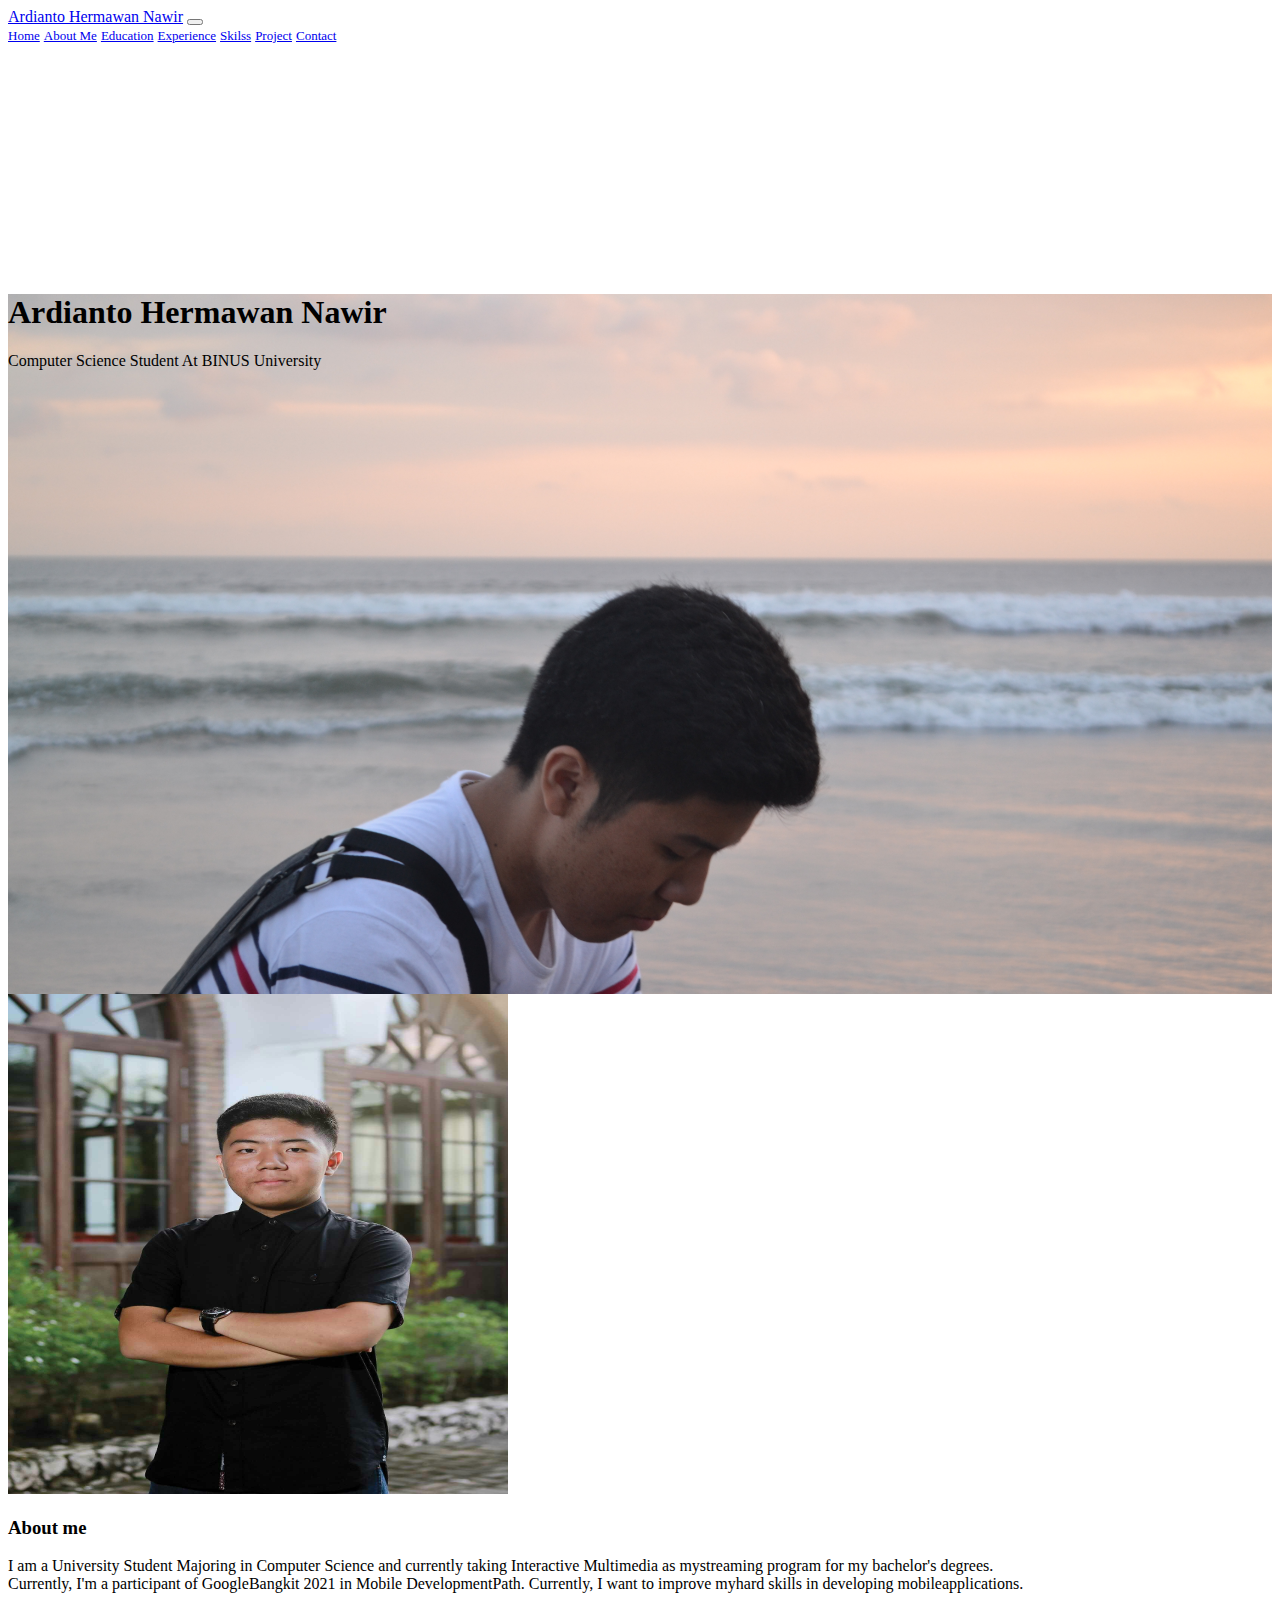
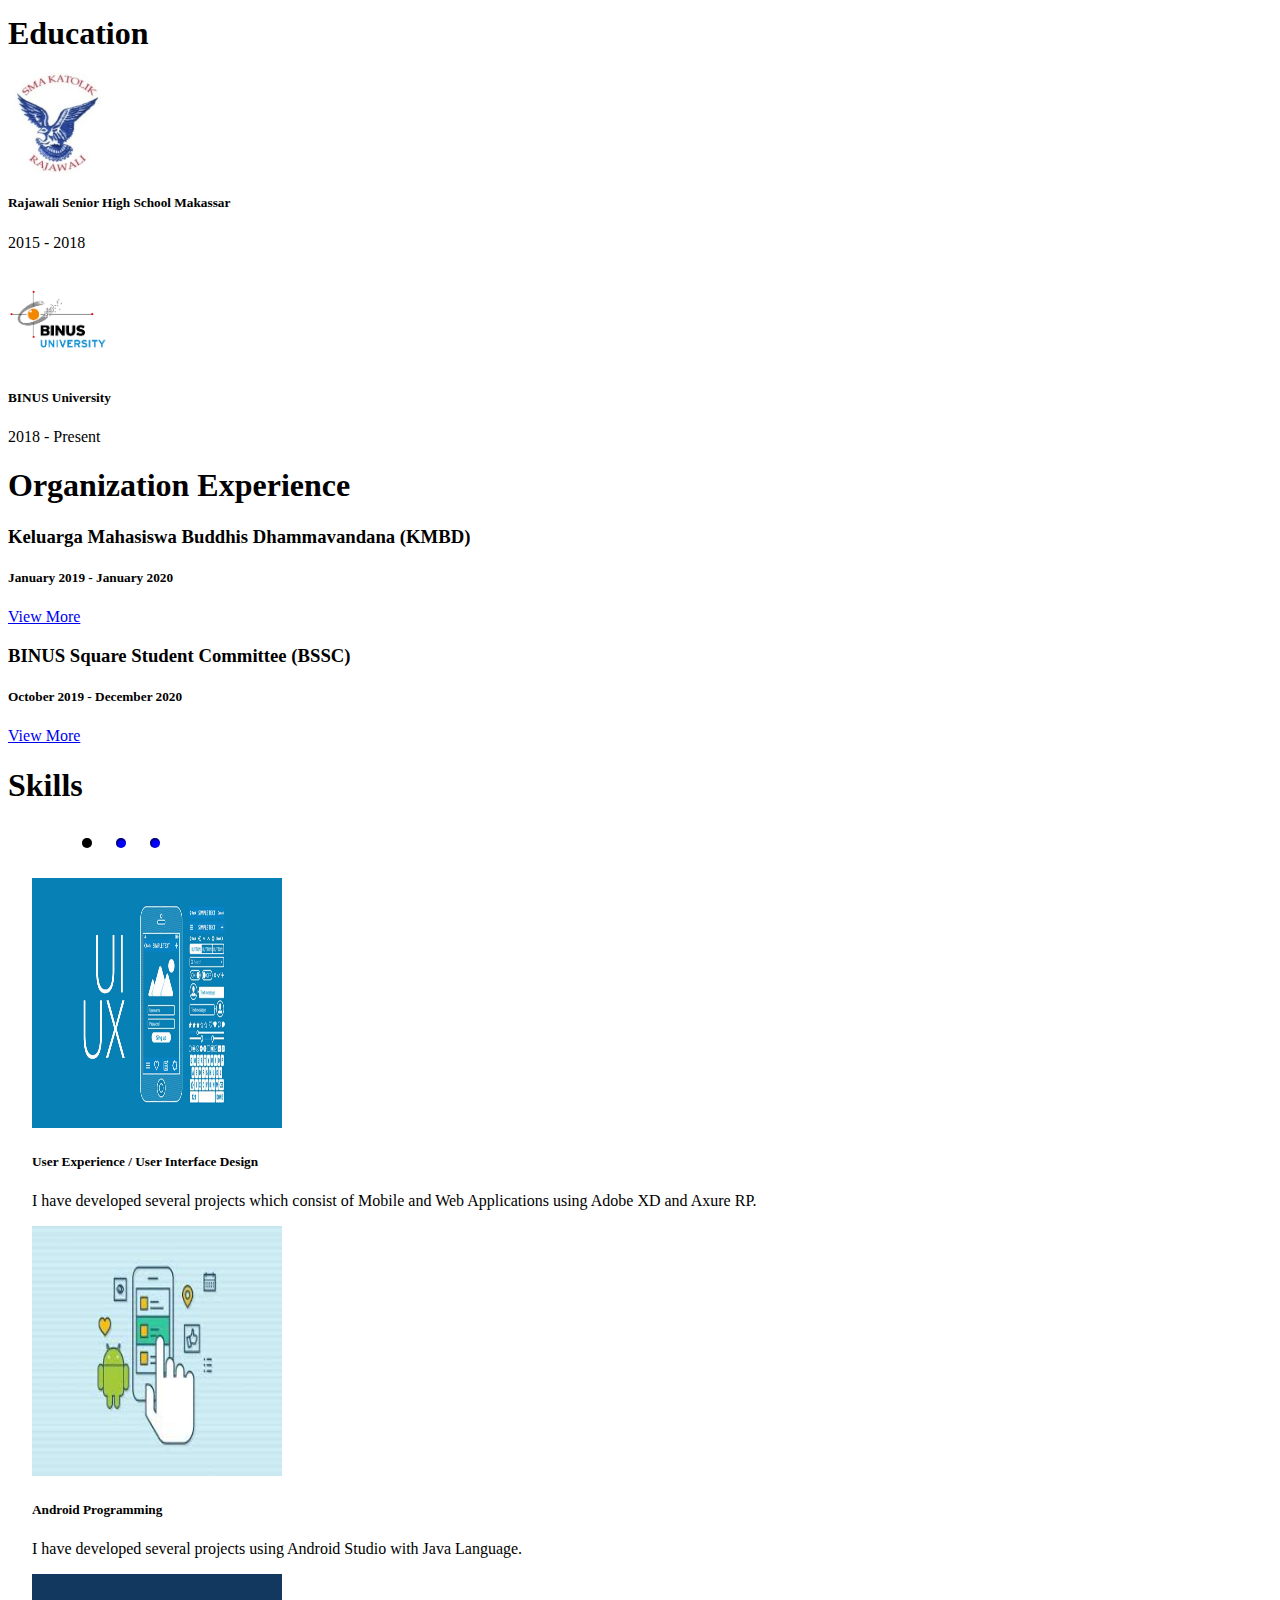
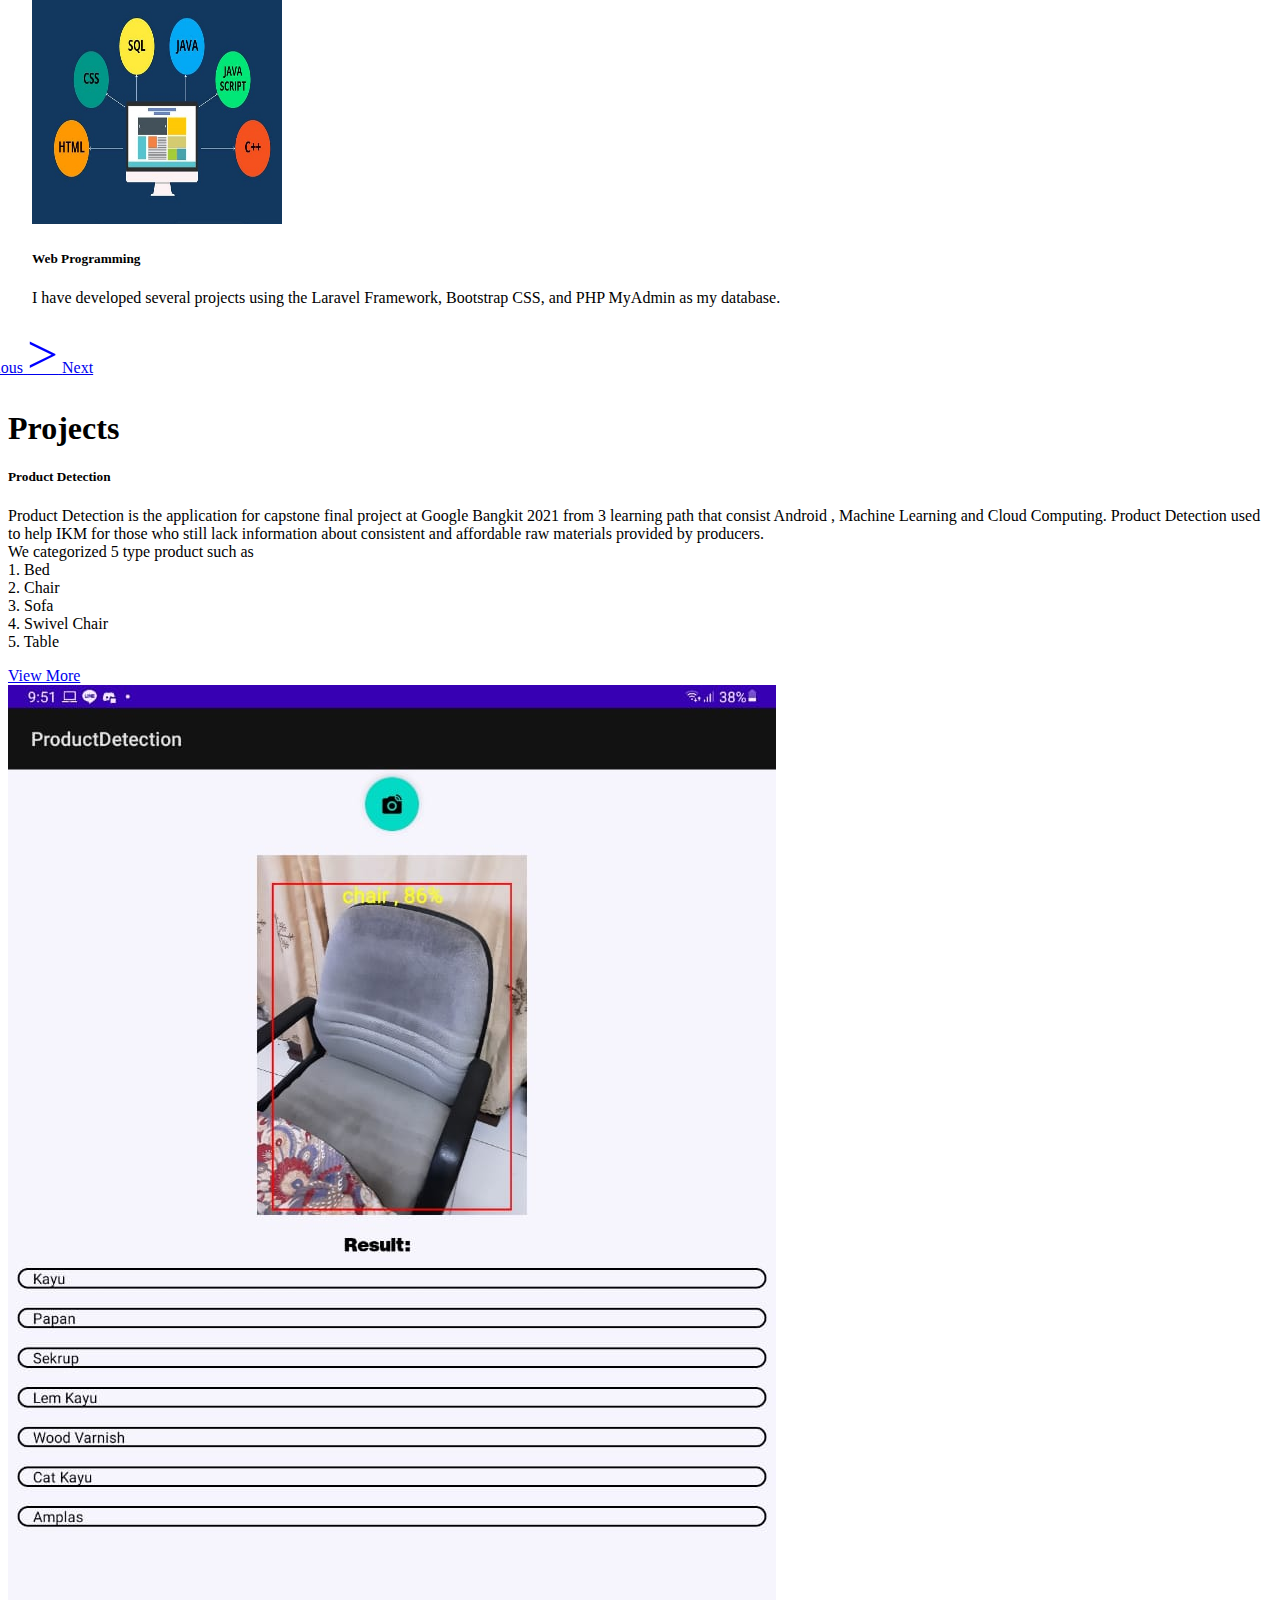
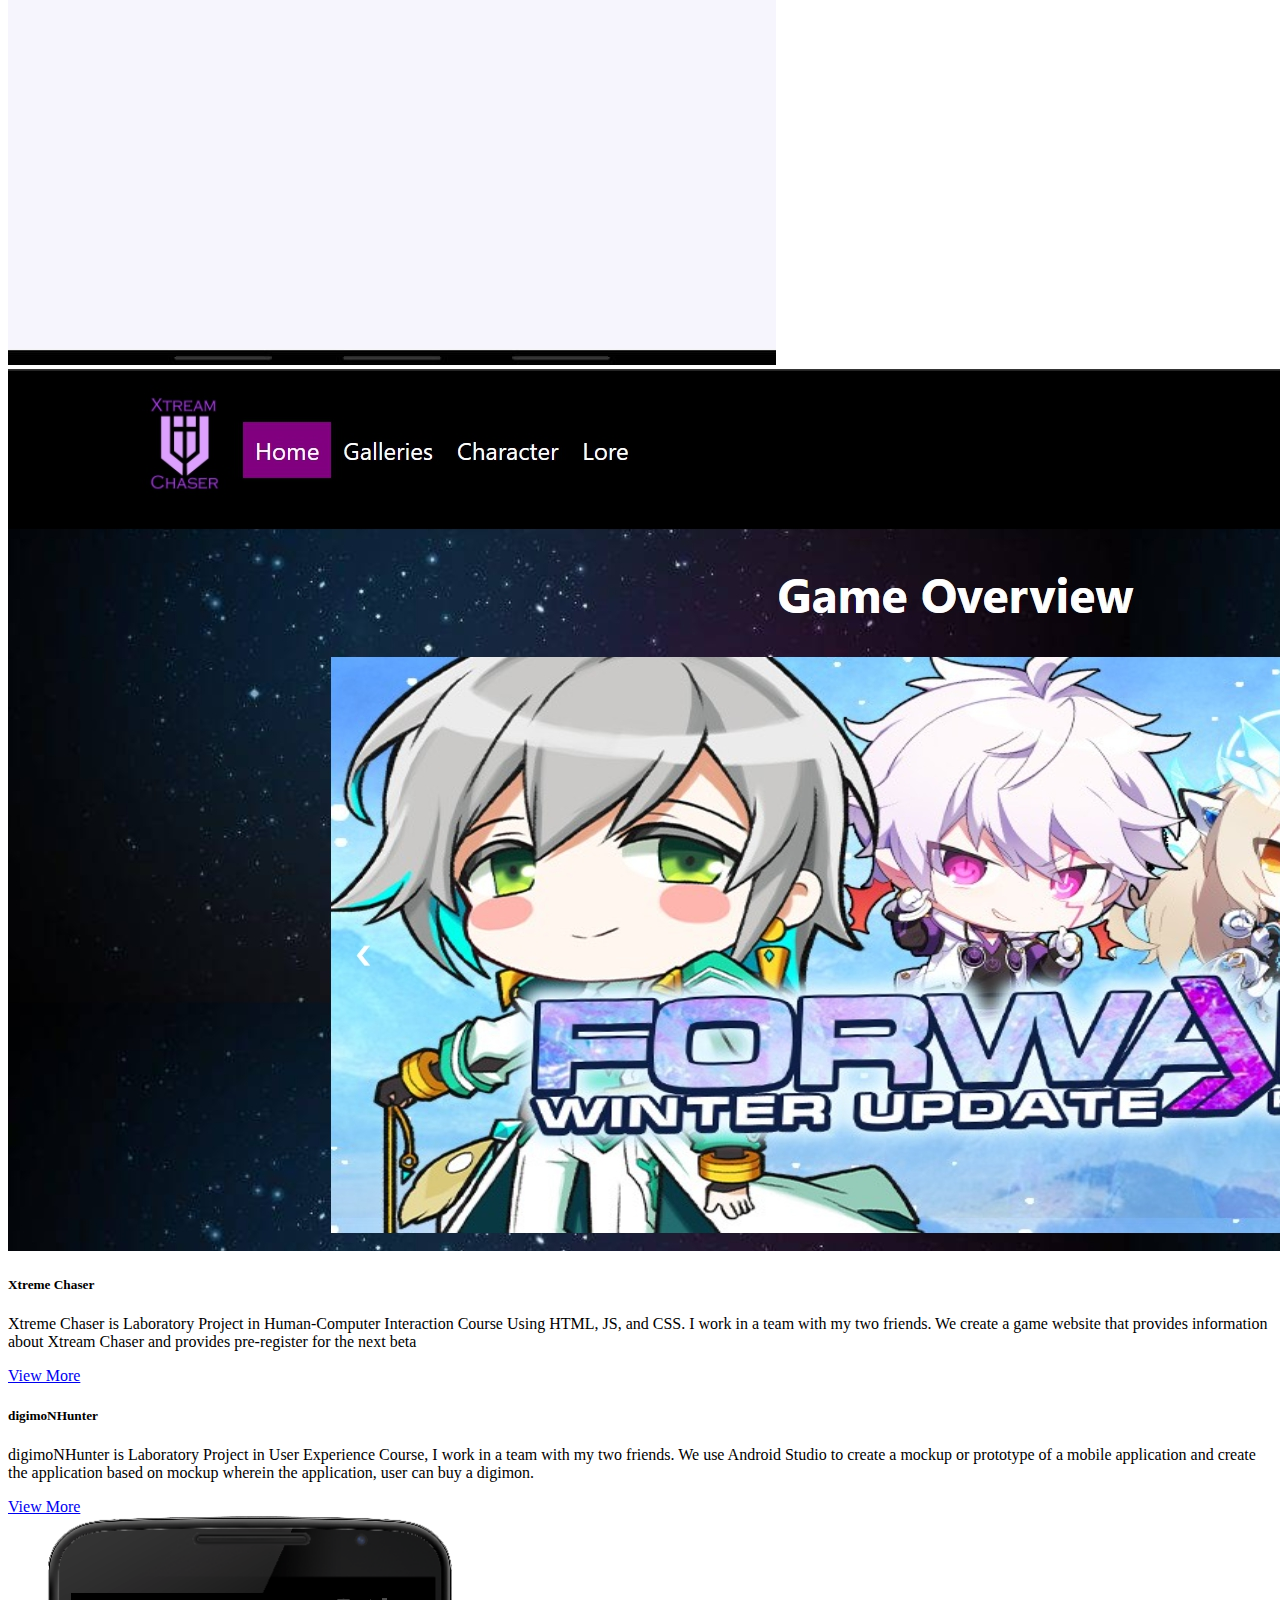
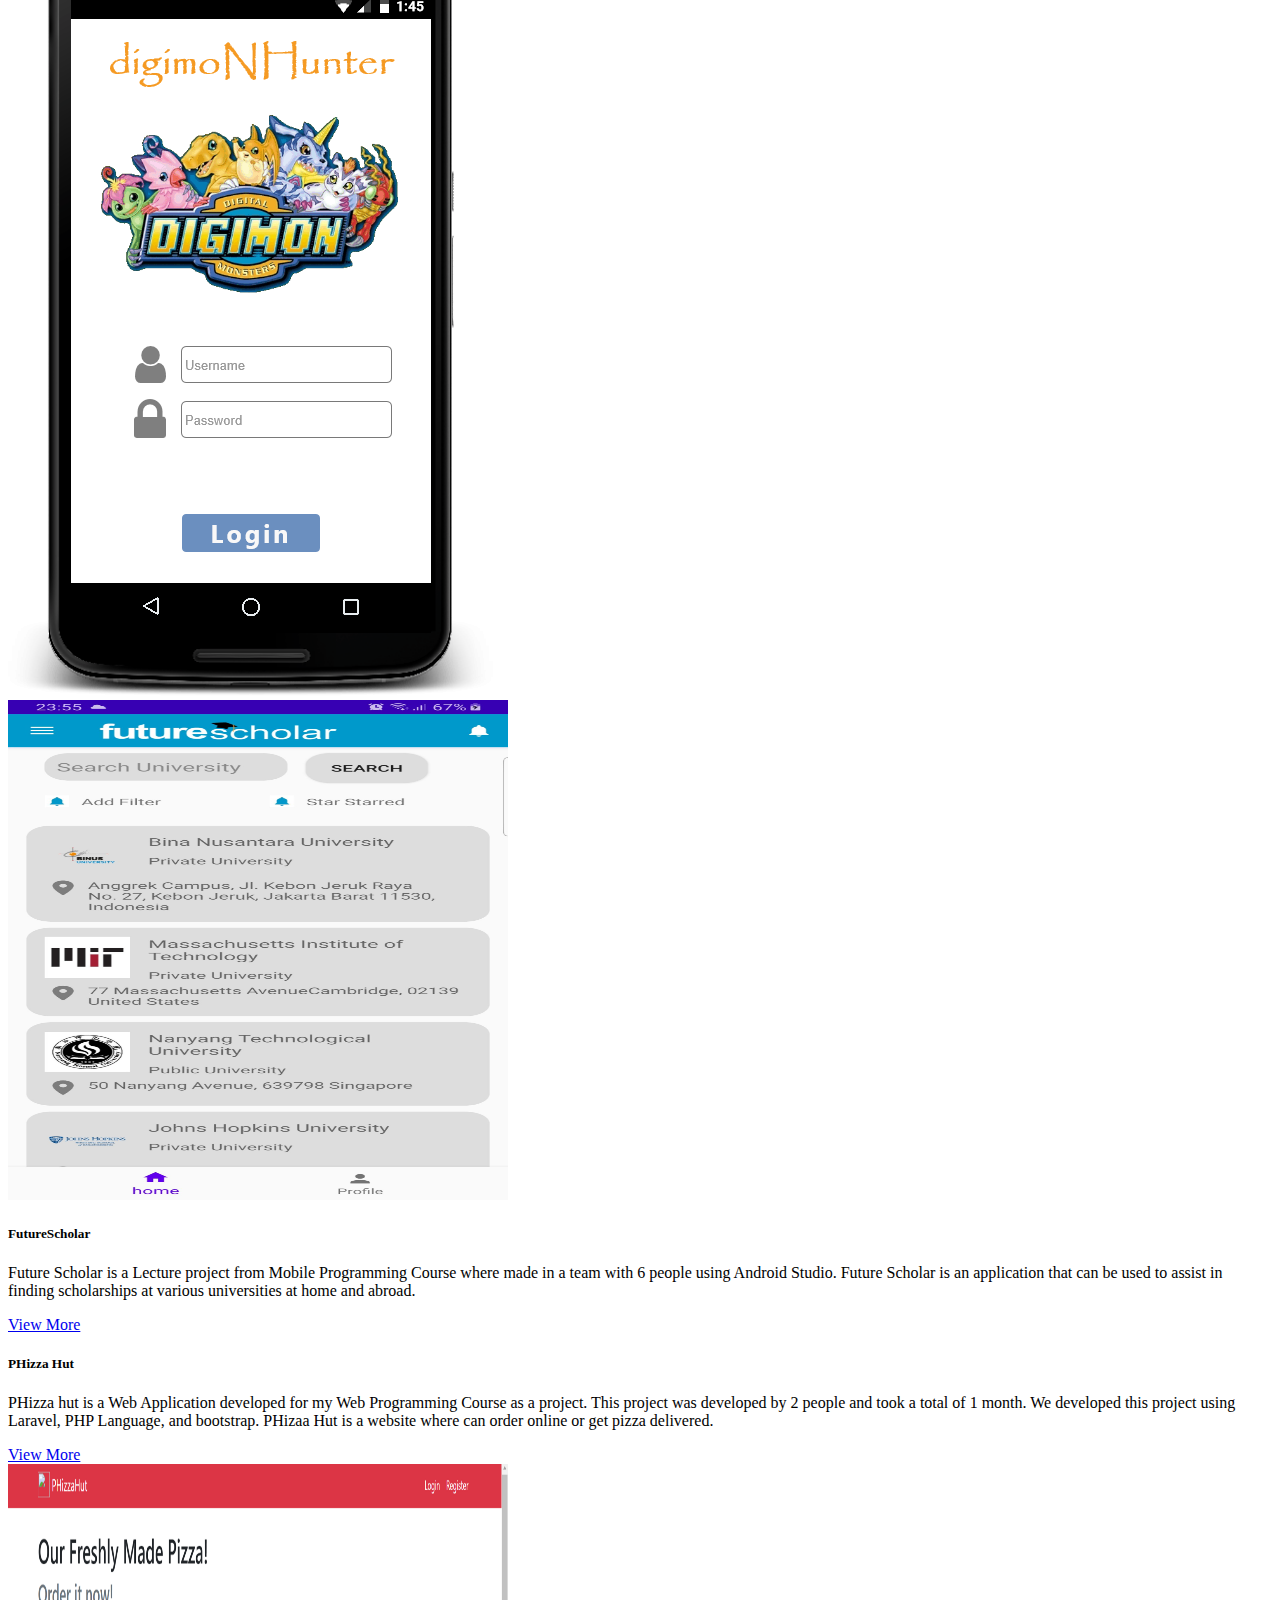
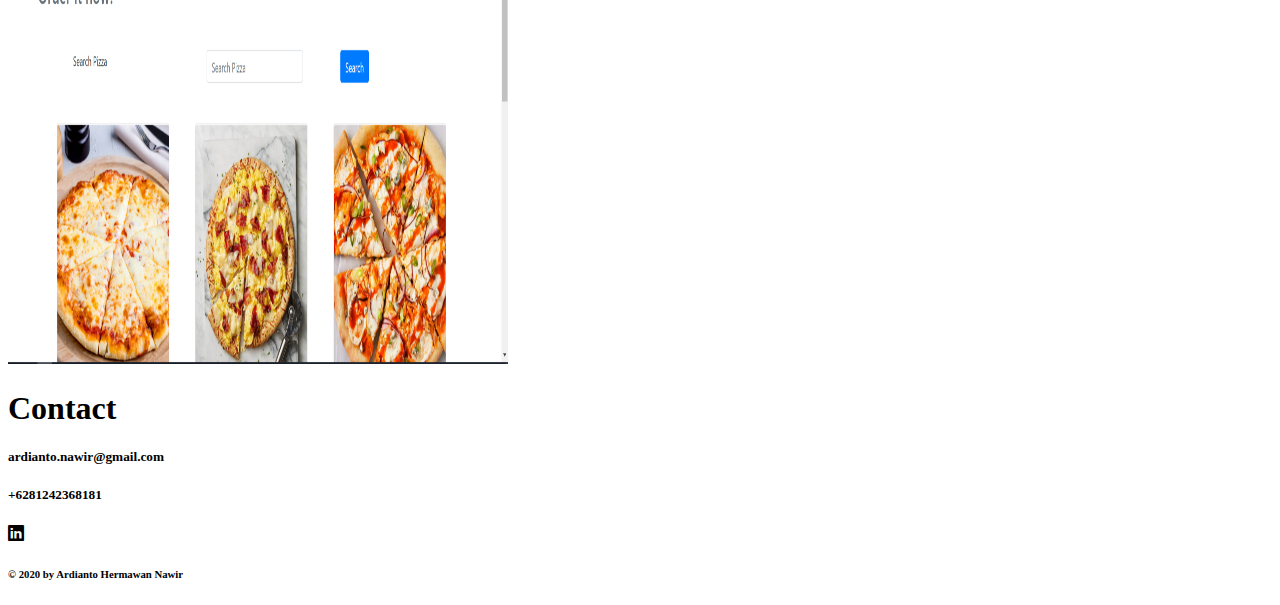
==== index.html @ d02721f3 "FirstCommit" ====
<!doctype html>
<html lang="en">
  <head>
    <!-- Required meta tags -->
    <meta charset="utf-8">
    <meta name="viewport" content="width=device-width, initial-scale=1, shrink-to-fit=no">

    <!-- Bootstrap CSS -->
    <link rel="stylesheet" href="https://cdn.jsdelivr.net/npm/bootstrap@4.5.3/dist/css/bootstrap.min.css" integrity="sha384-TX8t27EcRE3e/ihU7zmQxVncDAy5uIKz4rEkgIXeMed4M0jlfIDPvg6uqKI2xXr2" crossorigin="anonymous">
    <link rel="stylesheet" href="https://cdn.jsdelivr.net/npm/bootstrap-icons@1.3.0/font/bootstrap-icons.css">
    <link rel="stylesheet" href="style.css">

    <title>Portfolio</title>
  </head>

  <body>

    <nav class="navbar fixed-top navbar-expand-lg navbar-dark bg-dark">
      <div class="container">
      <a class="navbar-brand font-weight-bold" href="#">Ardianto Hermawan Nawir</a>
      <button class="navbar-toggler" type="button" data-toggle="collapse" data-target="#navbarNavAltMarkup" aria-controls="navbarNavAltMarkup" aria-expanded="false" aria-label="Toggle navigation">
        <span class="navbar-toggler-icon"></span>
      </button>
      <div class="collapse navbar-collapse" id="navbarNavAltMarkup">
        <div class="navbar-nav ml-auto text-uppercase">
          <a class="nav-item nav-link active" href="#home">Home</a>
          <a class="nav-item nav-link" href="#about">About Me</a>
          <a class="nav-item nav-link" href="#education">Education</a>
          <a class="nav-item nav-link" href="#experience">Experience</a>
          <a class="nav-item nav-link" href="#skills">Skilss</a>
          <a class="nav-item nav-link" href="#project">Project</a>
          <a class="nav-item nav-link" href="#contact">Contact</a>
        </div>
      </div>
      </div>
    </nav>


    <div class="jumbotron jumbotron-fluid">
      <div class="container align-items-center text-white">
        <h1 class="display-4 text-center">Ardianto Hermawan Nawir</h1>
        <p class="lead text-center">Computer Science Student At BINUS University</p>
      </div>
    </div>
    
    <!-- About -->
    <div class="container p-4" id="about">
      <div class="row align-items-center">

        <div class="col-md-6">
          <img src="./src/YEARBOOK_181004_0057.jpg" alt="Responsive image" style="height: 500px; width: 500px">
        </div>

        <div class="col-md-6">
          <h3 class="text-center">About me</h3>  
          <p class="text-justify">I am a University Student Majoring in Computer Science and currently taking Interactive Multimedia as mystreaming program for my bachelor's degrees.<br>
            Currently, I'm a participant of GoogleBangkit 2021 in Mobile DevelopmentPath. Currently, I want to improve myhard skills in developing mobileapplications.</p>
        </div>

      </div>
    </div>

    <!-- Education -->
    <div class="Container p-4" id="education">

      <div class="row">
        <div class="col text-center">
            <h1>Education</h1>
        </div>
      </div>

      <div class="card-deck">

        <div class="card">
          <img class="card-img-top mx-auto" src="src/Rajawali.jpg" alt="Card image cap">
          <div class="card-body">
            <h5 class="card-title text-center">Rajawali Senior High School Makassar</h5>
            <p class="card-text text-center">2015 - 2018</p>
          </div>
        </div>
        
        <div class="card">
          <img class="card-img-top mx-auto" src="src/Logo Binus.png" alt="Card image cap">
          <div class="card-body">
            <h5 class="card-title text-center">BINUS University</h5>
            <p class="card-text text-center">2018 - Present</p>
          </div>
        </div>

      </div>  

    </div>
    
    <!-- Organization Experience -->
    <div class="bg-dark" id="experience">
      <div class="container p-4" id="organization">
        <div class="col">
          <h1 class="text-info text-center">Organization Experience</h1>
          
          <div class="container p-4">
            <h3 class="text-info">Keluarga Mahasiswa Buddhis Dhammavandana (KMBD)</h3>
            <h5 class="text-white">January 2019 - January 2020</h5>
            <a href="ExperienceAtKMBD.html" class="btn btn-outline-primary">View More</a>
            <!-- <button type="button" class="btn btn-outline-primary">View More</button> -->
          </div>
          

          <div class="containe p-4">
            <h3 class="text-info">BINUS Square Student Committee (BSSC)</h3>
            <h5 class="text-white">October 2019 - December 2020</h5>
            <a href="ExperienceAtBSSC.html" class="btn btn-outline-primary">View More</a>
            <!-- <button type="button" class="btn btn-outline-primary">View More</button> -->
          </div>

        </div>
      </div>
    </div>


    <!-- My Skills -->
    <div class="container p-4" id="skills">
      <h1 class="text-center">Skills</h1>

      <div id="carouselExampleCaptions" class="carousel slide carousel-fade" data-ride="carousel">
        <ol class="carousel-indicators">
          <li data-target="#carouselExampleCaptions bg-dark" data-slide-to="0" class="active"></li>
          <li data-target="#carouselExampleCaptions bg-dark" data-slide-to="1"></li>
          <li data-target="#carouselExampleCaptions bg-dark" data-slide-to="2"></li>
        </ol>

        <div class="carousel-inner text-center text-dark p-4">
          <!-- Item1 -->
          <div class="carousel-item active">
            <div class="row align-items-center">
              <div class="col-md-6">
                <img src="src/UI-UX.jpg" class="d-block w-100" alt="" style="height: 250px; width: 250px">
              </div>

              <div class="col-md-6">
                <div class="border border-dark d-none d-md-block">
                  <h5>User Experience / User Interface Design</h5>
                  <p>I have developed several projects which consist of Mobile and Web Applications using Adobe XD and Axure RP.</p>
                </div>
              </div>
            </div>
            
          </div>

          <!-- Item2 -->
          <div class="carousel-item">
            <div class="row align-items-center">
              <div class="col-md-6">
                <img src="src/android.jpg" class="d-block w-100" alt="" style="height: 250px; width: 250px">
              </div>

              <div class="col-md-6">
                <div class="border border-dark d-none d-md-block">
                  <h5>Android Programming</h5>
                  <p>I have developed several projects using Android Studio with Java Language.</p>
                </div>
              </div>
            </div>
            
          </div>

          <!-- Item3 -->
          <div class="carousel-item">
            <div class="row align-items-center">
              <div class="col-md-6">
                <img src="src/WebLanguage.jpg" class="d-block w-100" alt="" style="height: 250px; width: 250px">
              </div>

              <div class="col-md-6">
                <div class="border border-dark d-none d-md-block">
                  <h5>Web Programming</h5>
                  <p>I have developed several projects using the Laravel Framework, Bootstrap CSS, and PHP MyAdmin as my database.</p>
                </div>
              </div>
            </div>
            
          </div>
         
        </div>

        <a class="carousel-control-prev" href="#carouselExampleCaptions" role="button" data-slide="prev">
          <span class="carousel-control-prev-icon " aria-hidden="true"></span>
          <span class="sr-only">Previous</span>
        </a>

        <a class="carousel-control-next" href="#carouselExampleCaptions" role="button" data-slide="next">
          <span class="carousel-control-next-icon" aria-hidden="true"></span>
          <span class="sr-only">Next</span>
        </a>
      </div>

    </div>

    <!-- project -->
    <div class="bg-dark" id="project">
      <div class="container p-5">
        <h1 class="text-center text-info">Projects</h1>

        <div class="row align-items-center p-4">
            
         

          <div class="col-md-6">
            <div class="border border-dark d-none d-md-block">
              <h5 class="text-center text-white">Product Detection</h5>
              <p class="text-justify text-white">Product Detection is the application for capstone final project at Google Bangkit 2021 from 3 learning path that consist Android , Machine Learning and Cloud Computing. Product Detection used to help IKM for those who still lack information about consistent and affordable raw materials provided by producers.<br>

                We categorized 5 type product such as<br>
                
                1. Bed<br>
                2. Chair<br>
                3. Sofa<br>
                4. Swivel Chair<br>
                5. Table<br></p>
              <a href="https://drive.google.com/drive/folders/1FlCUDZCvw9ZVXJBNGcAThauouMzMSAC5?usp=sharing" target="_blank" class="btn btn-outline-primary">View More</a>
              
            </div>
          </div>

          <div class="col-md-6">
            <img src="src/Example Product Detection.jpeg" class="d-block w-100" alt="">
          </div>
          
        </div>

          <div class="row align-items-center p-4">
            
            <div class="col-md-6">
              <img src="src/Home.jpg" class="d-block w-100" alt="">
            </div>

            <div class="col-md-6">
              <div class="border border-dark d-none d-md-block">
                <h5 class="text-center text-white">Xtreme Chaser</h5>
                <p class="text-justify text-white">Xtreme Chaser is Laboratory Project in Human-Computer Interaction Course Using HTML, JS, and CSS. I work in a team with my two friends. We create a game website that provides information about Xtream Chaser and provides pre-register for the next beta</p>
                <a href="https://drive.google.com/drive/folders/1FlCUDZCvw9ZVXJBNGcAThauouMzMSAC5?usp=sharing" target="_blank" class="btn btn-outline-primary">View More</a>
                
              </div>
            </div>
            
          </div>

          <div class="row align-items-center p-4">
            
            <div class="col-md-6">
              <div class="border border-dark d-none d-md-block">
                <h5 class="text-center text-white">digimoNHunter</h5>
                <p class="text-justify text-white">digimoNHunter is Laboratory Project in User Experience Course, I work in a team with my two friends. We use Android Studio to create a mockup or prototype of a mobile application and create the application based on mockup wherein the application, user can buy a digimon.</p>
                <a href="https://drive.google.com/drive/folders/1Zl6_1OLWD2gTiKx5qjp6s7beDWOeRyoQ?usp=sharing" target="_blank" class="btn btn-outline-primary">View More</a>
              </div>
            </div>

            <div class="col-md-6">
              <img src="src/digimonHunterloginpage.png" class="d-block w-100" alt="">
            </div>

          </div>

          <div class="row align-items-center p-4">
            
            <div class="col-md-6">
              <img src="src/Univ.jpg" class="d-block w-100" alt="" style="height: 500px; width: 500px;">
            </div>

            <div class="col-md-6">
              <div class="border border-dark d-none d-md-block">
                <h5 class="text-center text-white">FutureScholar</h5>
                <p class="text-justify text-white">Future Scholar is a Lecture project from Mobile Programming Course where made in a team with 6 people using Android Studio. Future Scholar is an application that can be used to assist in finding scholarships at various universities at home and abroad.</p>
                <a href="https://drive.google.com/drive/folders/1yPyBhAn-XUMmR0aWBELwJUiMc4_jQ8Be?usp=sharing" target="_blank" class="btn btn-outline-primary">View More</a>
              </div>
            </div>
            
          </div>

          <div class="row align-items-center p-4">
            
            <div class="col-md-6">
              <div class="border border-dark d-none d-md-block">
                <h5 class="text-center text-white">PHizza Hut</h5>
                <p class="text-justify text-white">PHizza hut is a Web Application developed for my Web Programming Course as a project. This project was developed by 2 people and took a total of 1 month. We developed this project using Laravel, PHP Language, and bootstrap. PHizaa Hut is a website where can order online or get pizza delivered.</p>
                <a href="https://github.com/ArdiantoNawir/ProductDetection" target="_blank" class="btn btn-outline-primary">View More</a>
              </div>
            </div>

            <div class="col-md-6">
              <img src="src/Phizza Hut.png" class="d-block w-100" alt="" style="height: 500px; width: 500px;">
            </div>

          </div>

      </div>
      
    </div>

    <!-- Contact -->
    <div class="container p-5 mx-auto" id="contact">
      <h1 class="text-center text-info">Contact</h1>
      <h5 class="text-center">ardianto.nawir@gmail.com</h5>
      <h5 class="text-center">+6281242368181</h5>
      <i class="bi bi-linkedin"></i>
      
      
      


    </div>

    <!-- CopyRight -->
    <div class="bg-dark p-4">
      <h6 class="text-center text-white">&copy 2020 by Ardianto Hermawan Nawir</h6>
    </div>
    

    <!-- Optional JavaScript; choose one of the two! -->

    <!-- Option 1: jQuery and Bootstrap Bundle (includes Popper) -->
    <script src="https://code.jquery.com/jquery-3.5.1.slim.min.js" integrity="sha384-DfXdz2htPH0lsSSs5nCTpuj/zy4C+OGpamoFVy38MVBnE+IbbVYUew+OrCXaRkfj" crossorigin="anonymous"></script>
    <script src="https://cdn.jsdelivr.net/npm/bootstrap@4.5.3/dist/js/bootstrap.bundle.min.js" integrity="sha384-ho+j7jyWK8fNQe+A12Hb8AhRq26LrZ/JpcUGGOn+Y7RsweNrtN/tE3MoK7ZeZDyx" crossorigin="anonymous"></script>

    <!-- Option 2: jQuery, Popper.js, and Bootstrap JS
    <script src="https://code.jquery.com/jquery-3.5.1.slim.min.js" integrity="sha384-DfXdz2htPH0lsSSs5nCTpuj/zy4C+OGpamoFVy38MVBnE+IbbVYUew+OrCXaRkfj" crossorigin="anonymous"></script>
    <script src="https://cdn.jsdelivr.net/npm/popper.js@1.16.1/dist/umd/popper.min.js" integrity="sha384-9/reFTGAW83EW2RDu2S0VKaIzap3H66lZH81PoYlFhbGU+6BZp6G7niu735Sk7lN" crossorigin="anonymous"></script>
    <script src="https://cdn.jsdelivr.net/npm/bootstrap@4.5.3/dist/js/bootstrap.min.js" integrity="sha384-w1Q4orYjBQndcko6MimVbzY0tgp4pWB4lZ7lr30WKz0vr/aWKhXdBNmNb5D92v7s" crossorigin="anonymous"></script>
    -->
  </body>
</html>
---- style.css ----
/* make smooth transition */
html {
    scroll-behavior: smooth;
}

body{
    position: relative;
}

.jumbotron{
    background-image: url(src/DSC_1280.JPG);
    background-size: cover;
    height: 700px;
}

.jumbotron .display-4{
    margin-top: 250px;
}

.nav-link{
    font-size: small;
}

.btn{
    border-radius: 14px;
}

.card-img-top{
    display: block;
    max-width: 100px;
    height:auto;
}

.carousel-indicators li {
    display: inline-block;
    width: 10px;
    height: 10px;
    margin: 10px;
    text-indent: 0;
    cursor: pointer;
    border: none;
    border-radius: 50%;
    background-color: #0000ff;
    box-shadow: inset 1px 1px 1px 1px rgba(0,0,0,0.5);    
}
.carousel-indicators .active {
    width: 10px;
    height: 10px;
    margin: 10px;
    background-color: #000000;
}

.carousel-indicators {
    bottom: -50px;
}

.carousel {
    margin: 1.5rem;
  }
.carousel-inner {
    height: auto;
 }
  
.carousel-control-prev {
    margin-left: -100px;
 }
  
.carousel-control-next {
    margin-right: -100px;
 }
 
.carousel-control-next-icon:after {
   content: '>';
   font-size: 55px;
   color: blue;
 }
 
.carousel-control-prev-icon:after {
   content: '<';
   font-size: 55px;
   color: blue;
 }
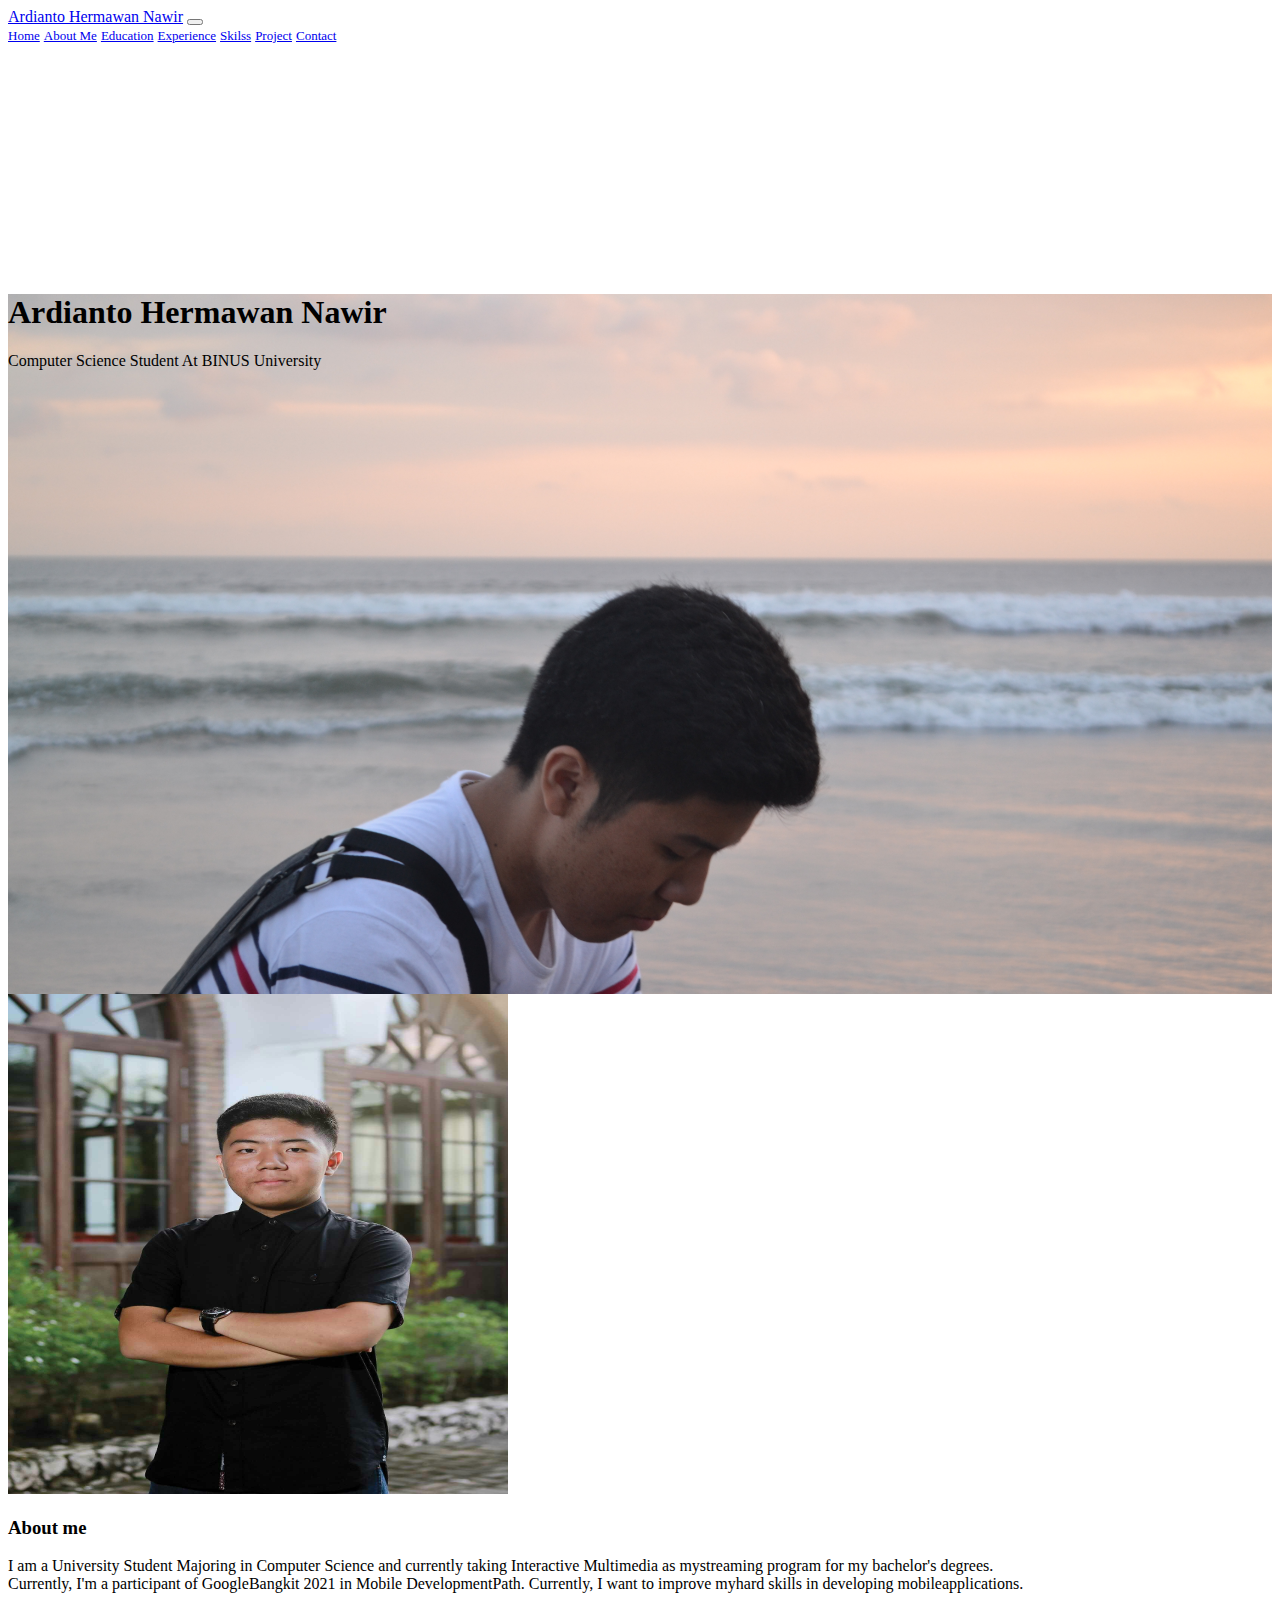
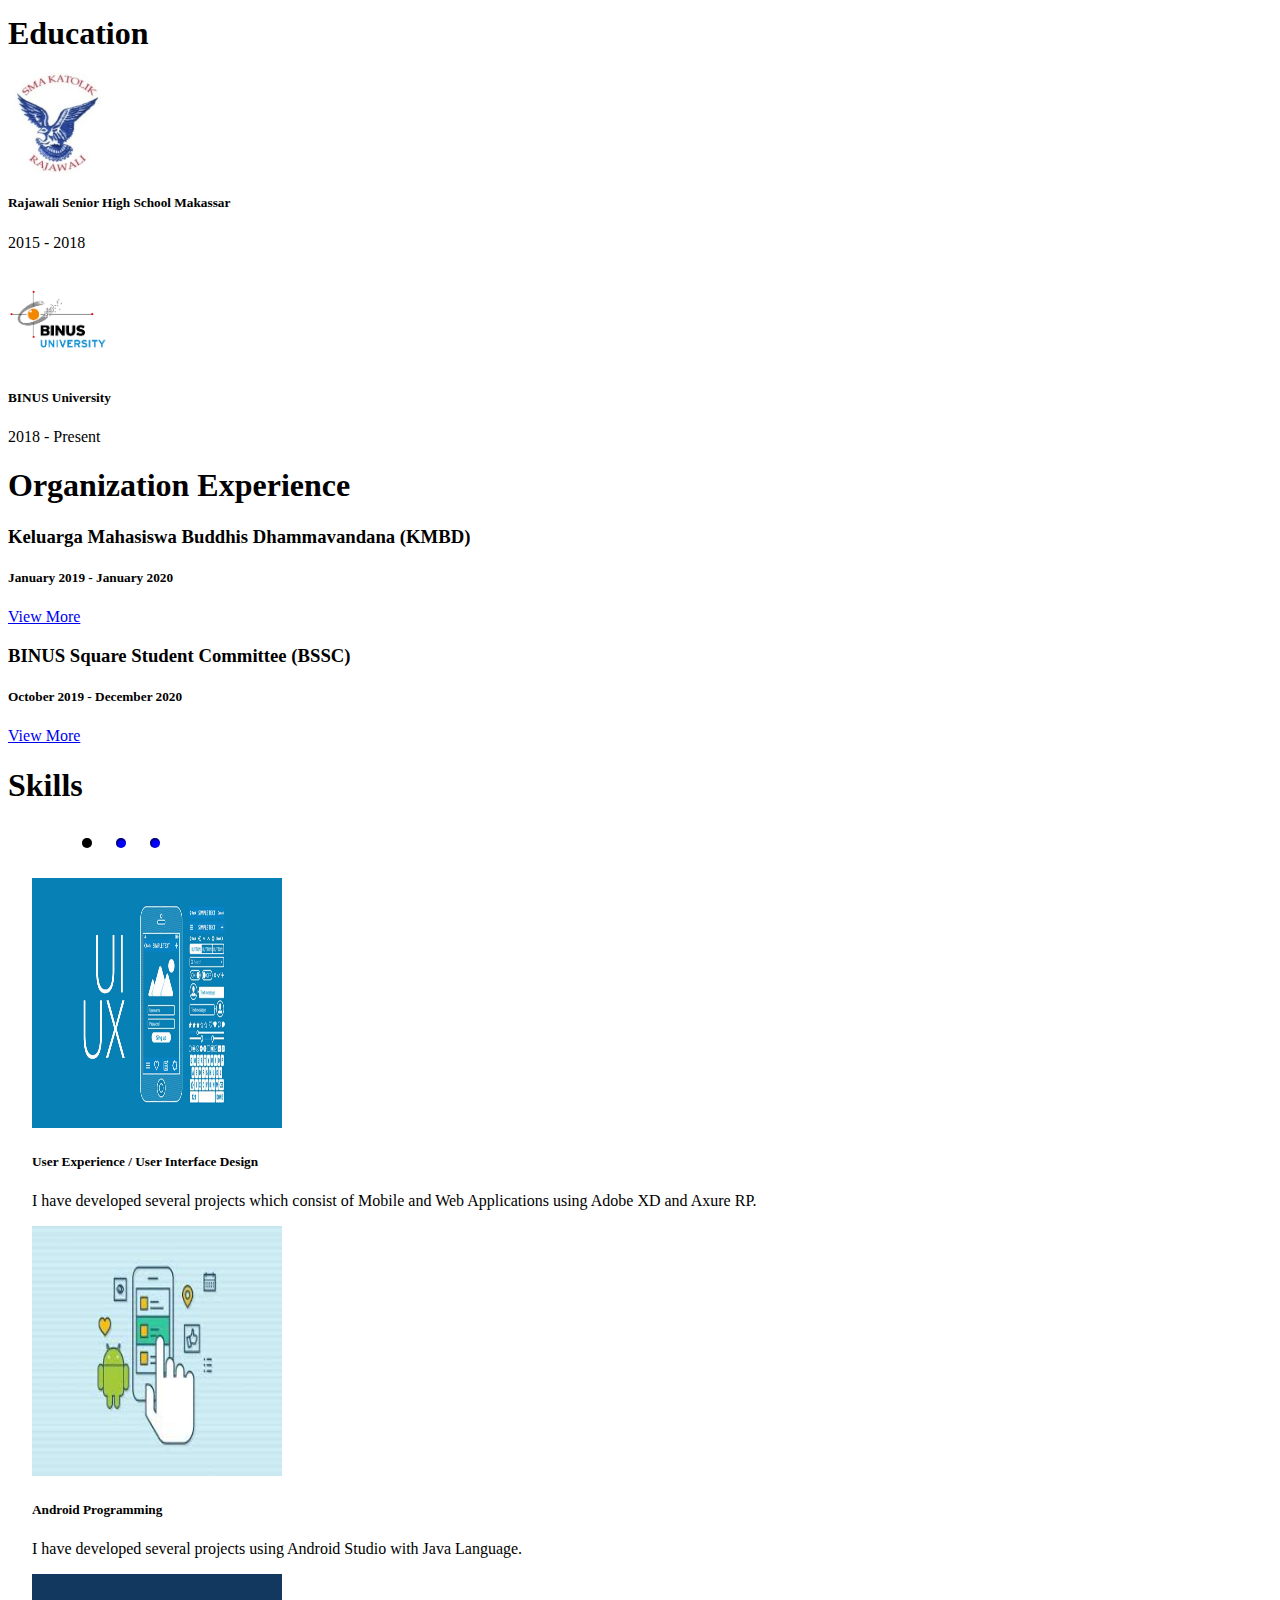
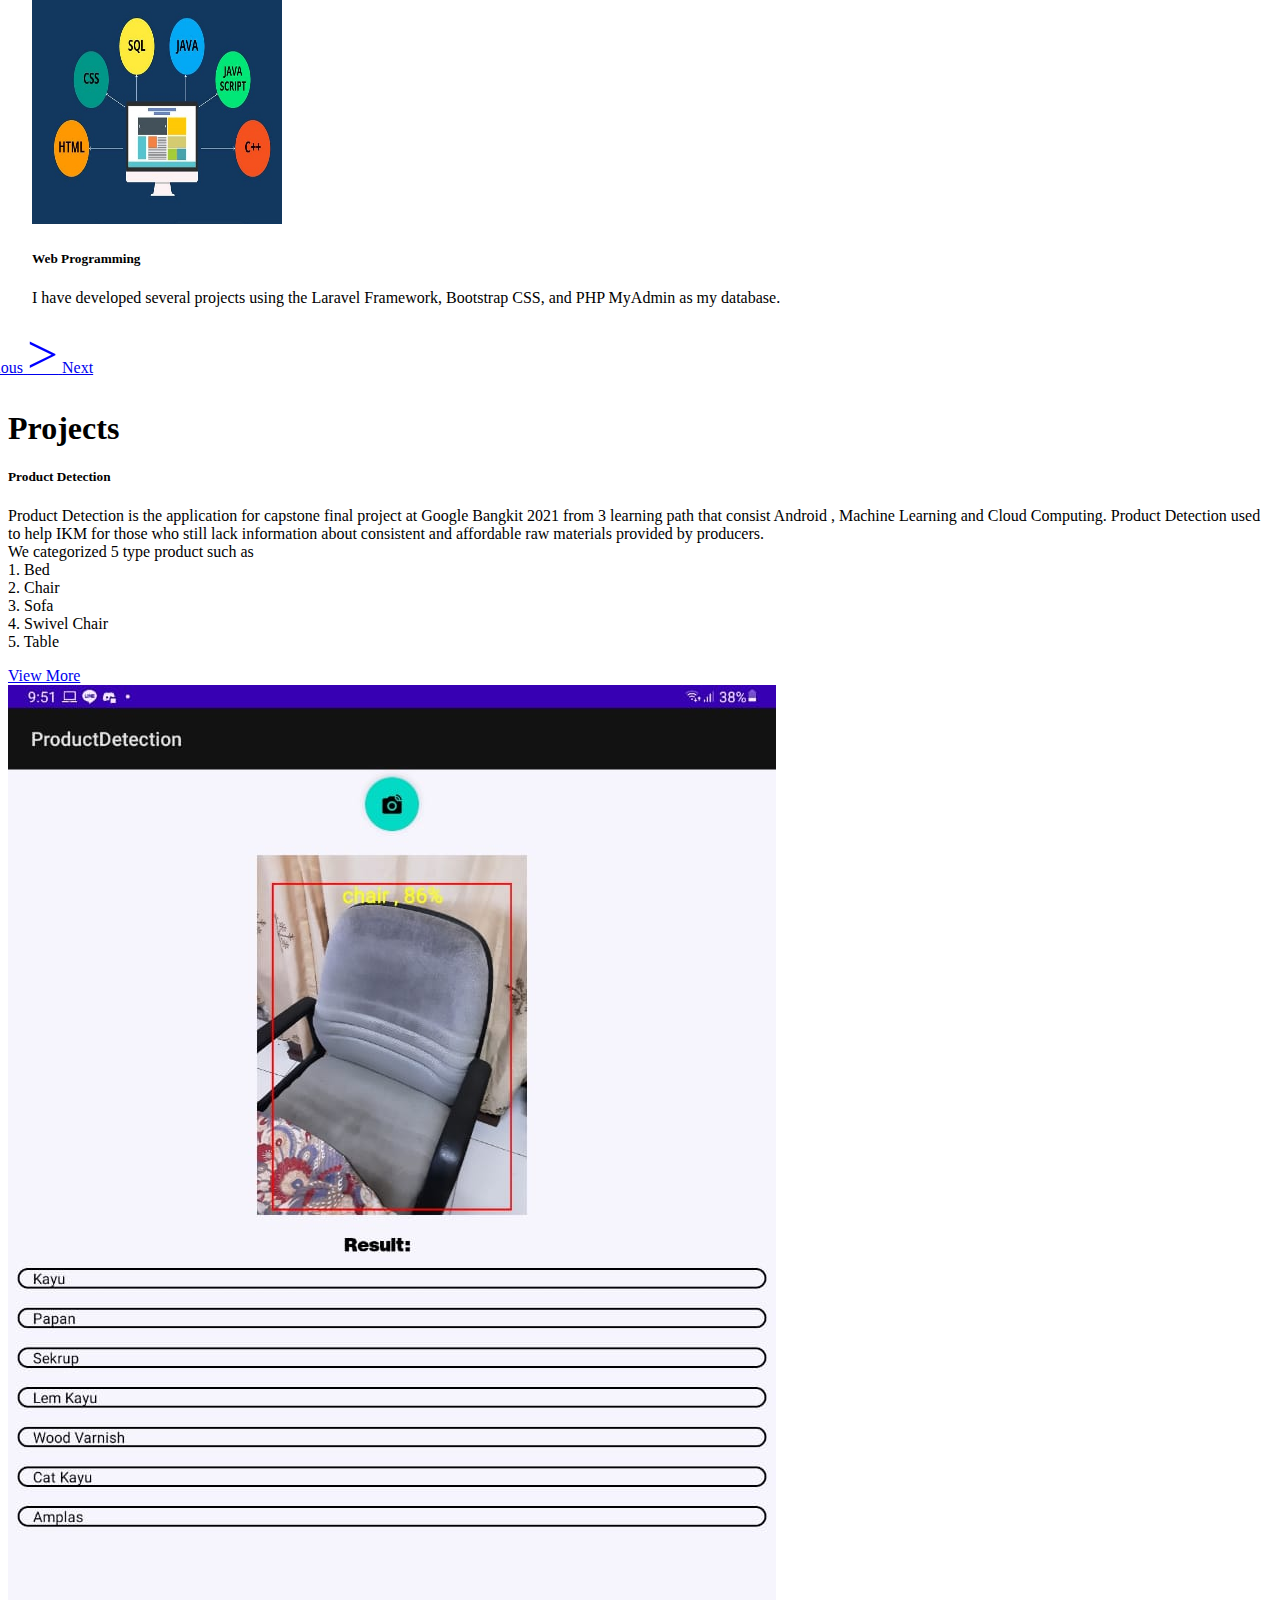
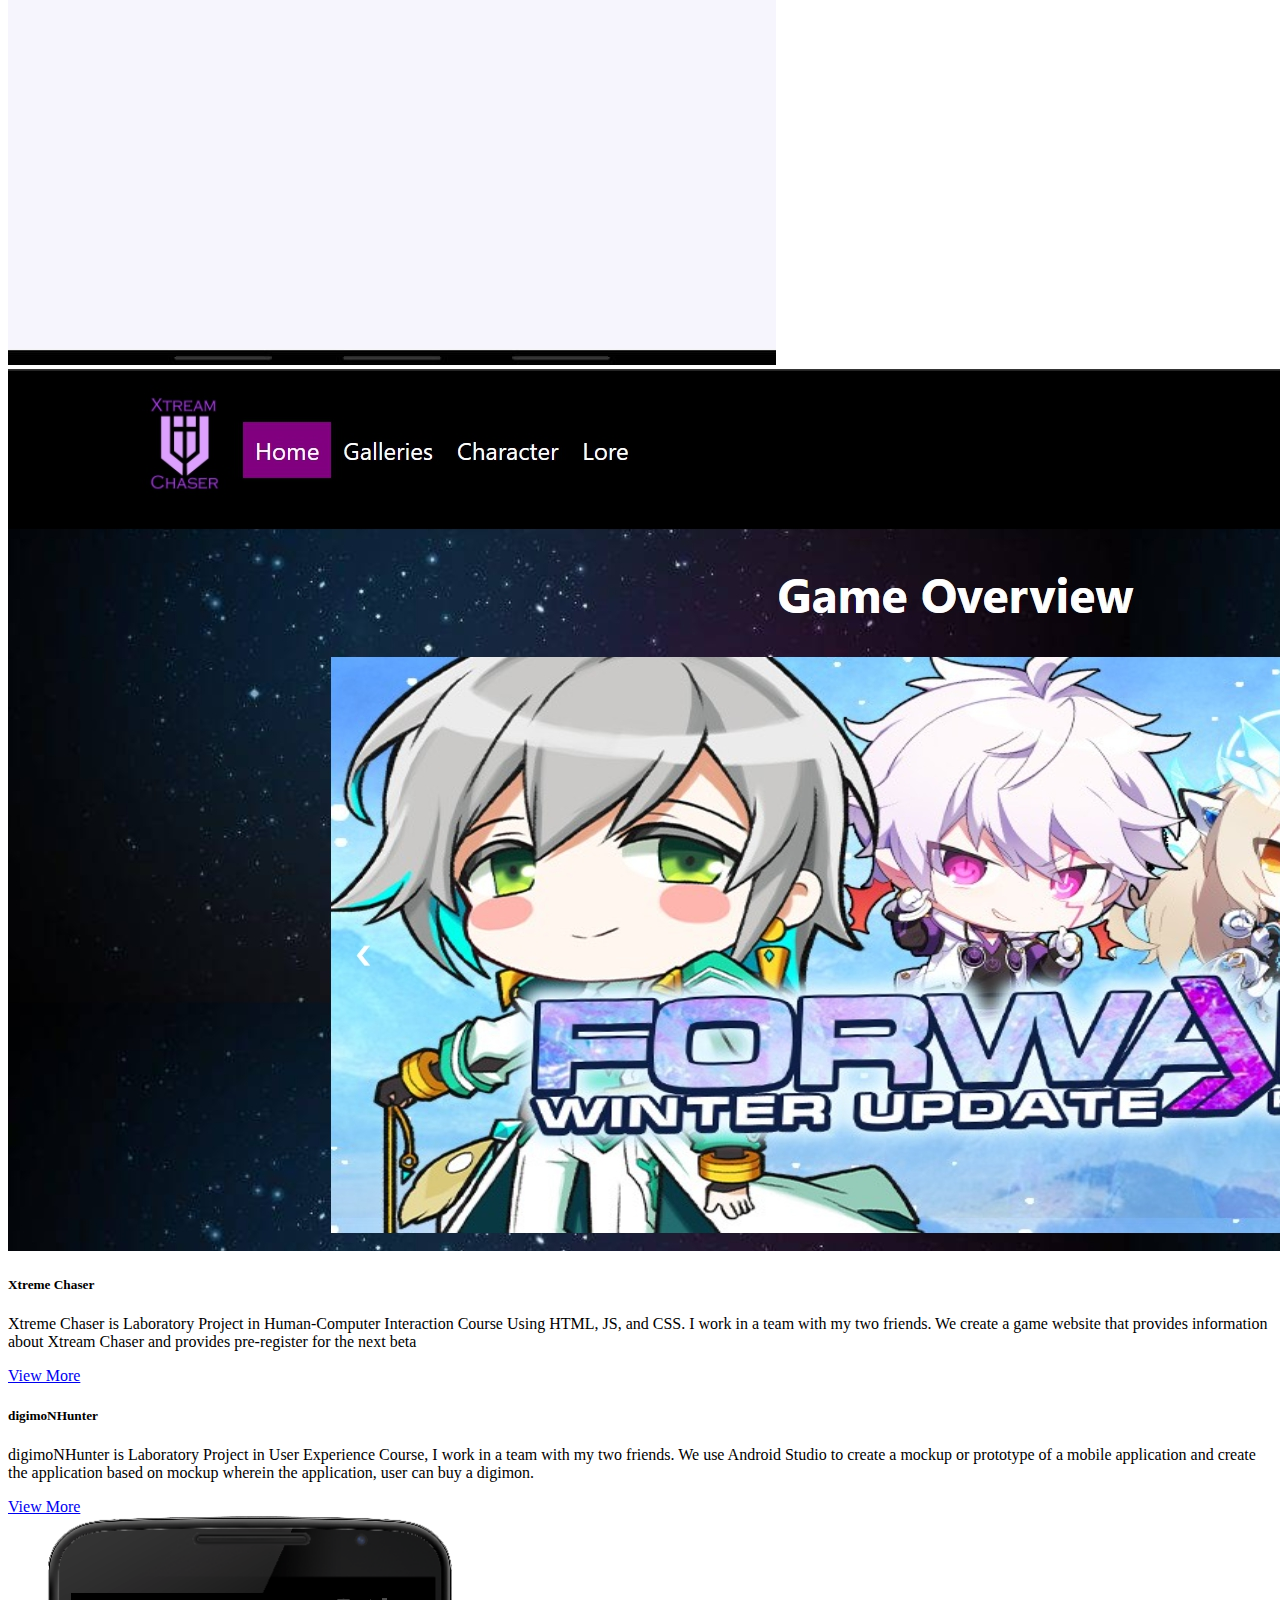
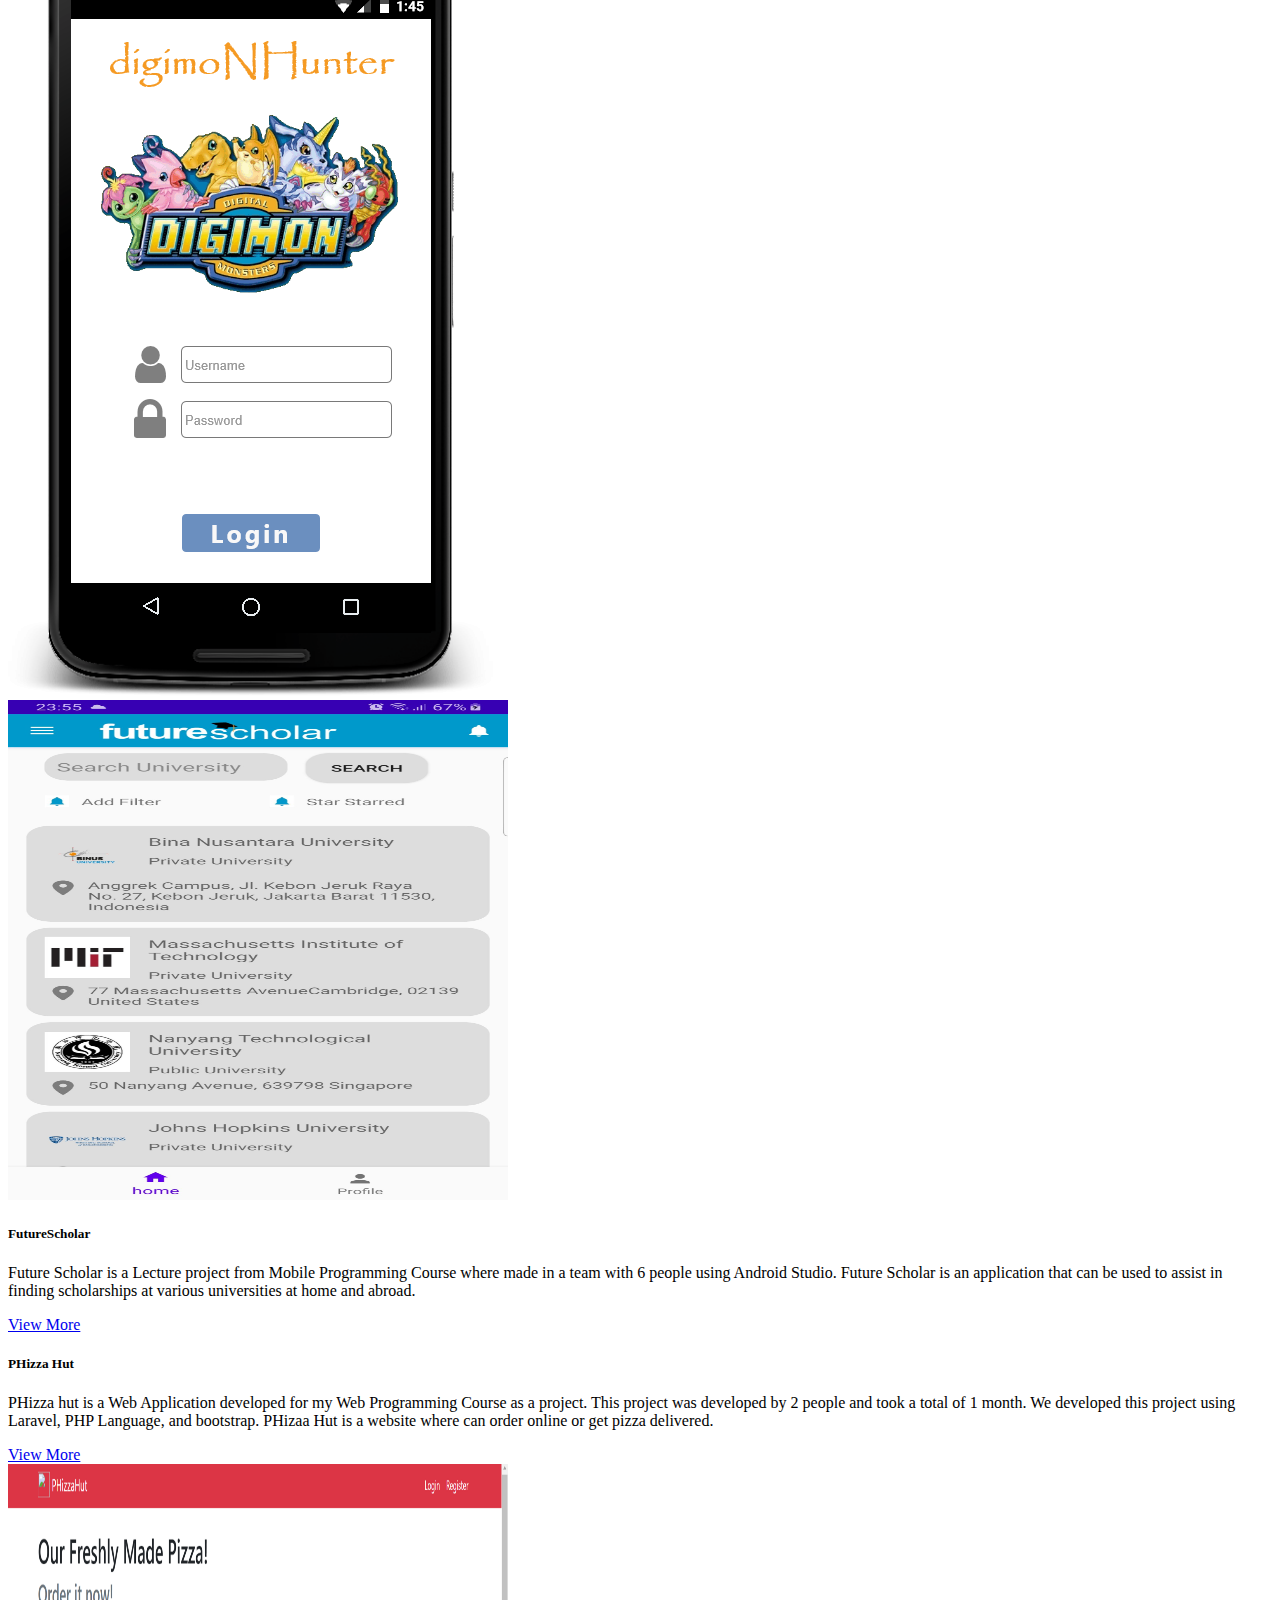
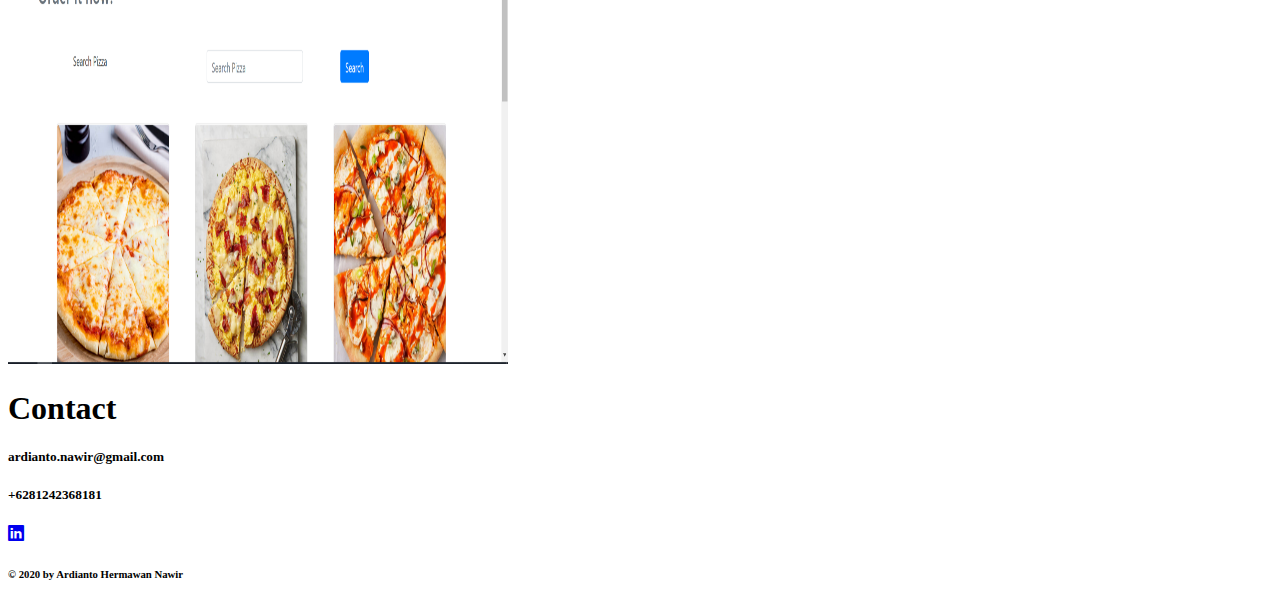
==== commit cda16270: "Add Linkedin Link" ====
--- a/index.html
+++ b/index.html
@@ -202,8 +202,6 @@
 
         <div class="row align-items-center p-4">
             
-         
-
           <div class="col-md-6">
             <div class="border border-dark d-none d-md-block">
               <h5 class="text-center text-white">Product Detection</h5>
@@ -297,12 +295,12 @@
     </div>
 
     <!-- Contact -->
-    <div class="container p-5 mx-auto" id="contact">
-      <h1 class="text-center text-info">Contact</h1>
-      <h5 class="text-center">ardianto.nawir@gmail.com</h5>
-      <h5 class="text-center">+6281242368181</h5>
-      <i class="bi bi-linkedin"></i>
+    <div class="container p-5 mx-auto text-center" id="contact">
+      <h1 class="text-info">Contact</h1>
+      <h5 >ardianto.nawir@gmail.com</h5>
+      <h5 >+6281242368181</h5>
       
+      <a href="https://www.linkedin.com/in/ardianto-nawir/"><i class="bi bi-linkedin"></i></a>
       
       
 
